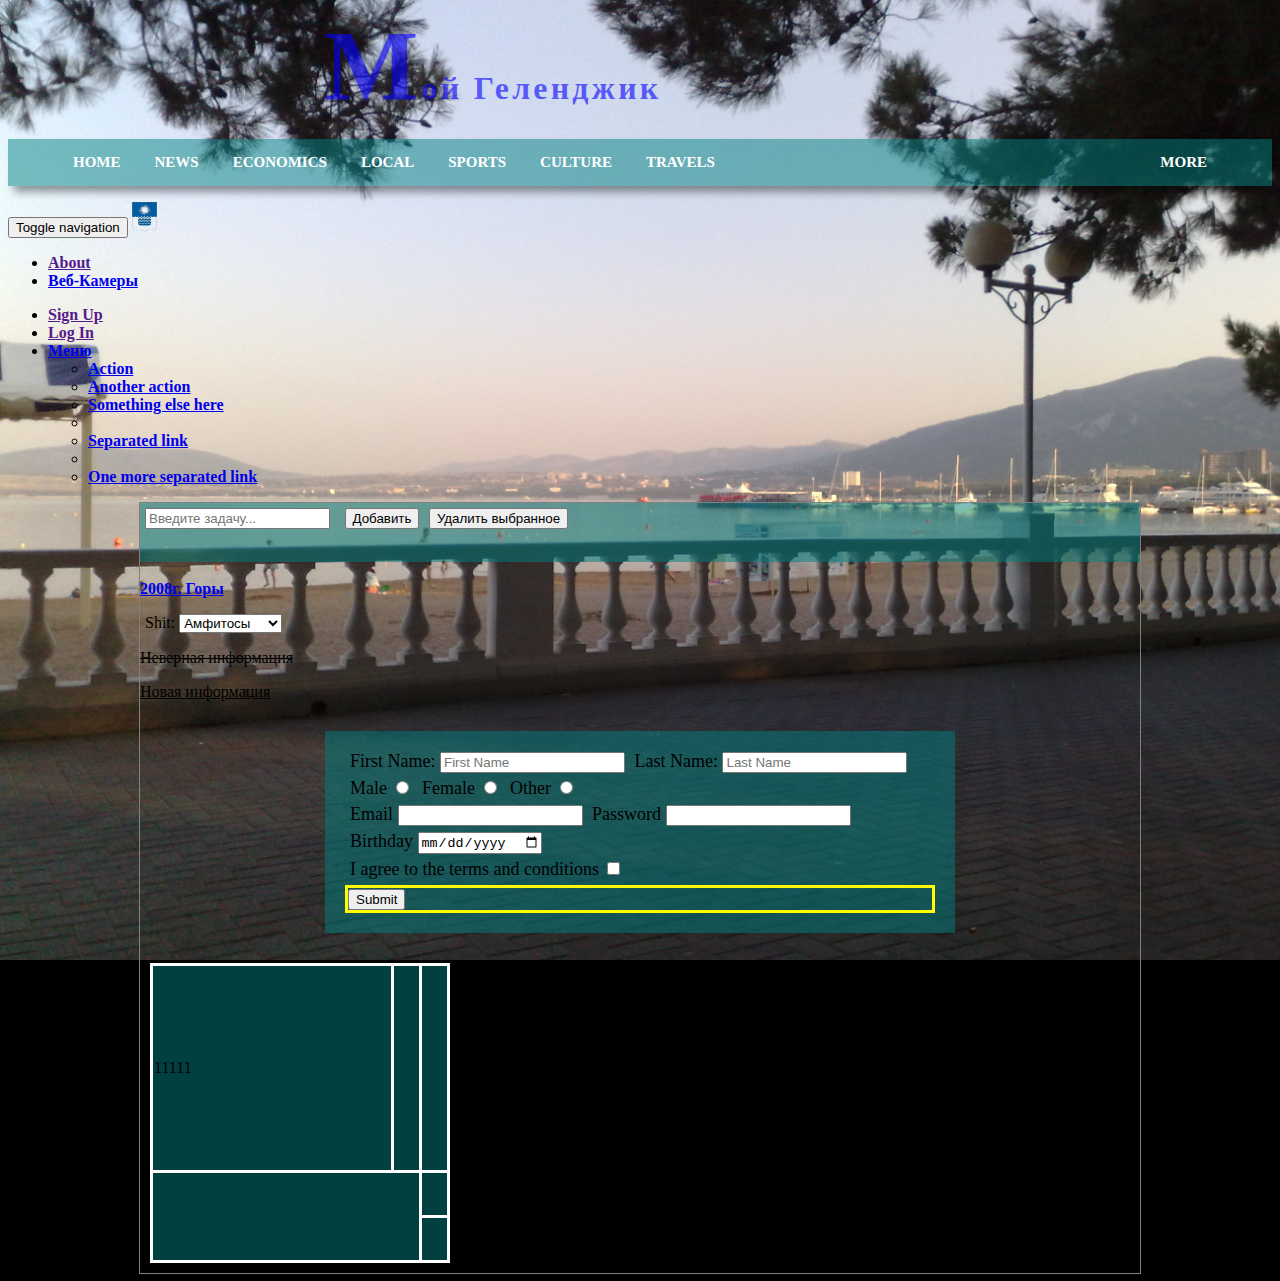
==== index.html @ 13dd3dca "test" ====
<!doctype html>
<html>
<head>
    <meta charset="utf-8">
    <title>Мой Геленджик</title>
    <!--<link rel="stylesheet" type="text/css" href="bootstrap.css">-->
    <link rel="stylesheet" type="text/css" href="index.css">
    <!--<link href="https://fonts.googleapis.com/css?family=Lato" rel="stylesheet">-->
</head>

<body>

<h1>Мой Геленджик</h1>

<nav id="nav">
    <ul>
        <li id="float">More</li>
    </ul>
    <ul id="main">
        <li>Home</li>
        <li>News</li>
        <li>Economics</li>
        <li>Local</li>
        <li>Sports</li>
        <li>Culture</li>
        <li>Travels</li>
    </ul>
</nav>

<nav class="navbar navbar-default">
    <div class="container">
        <div class="navbar-header">
            <!--Кнопка гамбургер-->
            <button type="button" class="navbar-toggle collapsed" data-toggle="collapse" data-target="#bs-nav-demo"
                    aria-expanded="false">
                <span class="sr-only">Toggle navigation</span>
                <span class="icon-bar"></span>
                <span class="icon-bar"></span>
                <span class="icon-bar"></span>
            </button>
            <a class="navbar-brand" href="#">
                <img width="25px" alt="Brand" src="gelik_gerb.gif">
            </a>
        </div>
        <div class="collapse navbar-collapse" id="bs-nav-demo">
            <ul class="nav navbar-nav">
                <li><a href="">About</a></li>
                <li><a href="http://gelendzhik.org/city/wcam/">Веб-Камеры</a></li>
            </ul>
            <ul class="nav navbar-nav navbar-right">
                <li><a href="">Sign Up</a></li>
                <li><a href="">Log In</a></li>
                <li class="dropdown">
                    <a href="#" class="dropdown-toggle" data-toggle="dropdown" role="button" aria-haspopup="true"
                       aria-expanded="false">Меню <span class="caret"></span></a>
                    <ul class="dropdown-menu">
                        <li><a href="#">Action</a></li>
                        <li><a href="#">Another action</a></li>
                        <li><a href="#">Something else here</a></li>
                        <li role="separator" class="divider"></li>
                        <li><a href="#">Separated link</a></li>
                        <li role="separator" class="divider"></li>
                        <li><a href="#">One more separated link</a></li>
                    </ul>
                </li>
            </ul>
        </div>
    </div>
</nav>

<div id="main_div">
    <div id="foodList">
        <input type="text" id="inputList" placeholder="Введите задачу...">
        <input type="button" class="btn btn-success" id="addButton" value="Добавить">
        <input type="button" class="btn btn-danger" id="delButton" value="Удалить выбранное" onclick="delButton();">
        <ul id="taskList">

            <!--<li>
                <input type="checkbox" id="7">
                <label for="7">тест тест тест</label>
            </li> &lt;!&ndash;todo: разобраться...&ndash;&gt;-->

        </ul>
    </div>
    <p>
        <a href="2008/2008_mountain.html">2008г. Горы</a>
    </p>

    <label for="shit">Shit:</label>
    <select name="shit" id="shit"> <!--multiple и size="" для мультивыбора-->
        <optgroup label="Полегче">
            <option value="alc">Бухло</option>
            <option value="weed">Трава</option>
            <option value="smoke">Сиги</option>
        </optgroup>
        <optgroup label="Пожеще">
            <option value="meth" selected>Амфитосы</option>
            <option value="acid">Кислота</option>
            <option value="cocain">Кокс</option>
            <option value="heroin">Хмурый</option>
        </optgroup>
    </select>

    <del><p>Неверная информация</p></del>
    <ins><p>Новая информация</p></ins>


    <form>
        <div><label for="first_name">First Name:</label>
            <input id="first_name" type="text" placeholder="First Name" required name="first">

            <label for="last_name">Last Name:</label>
            <input id="last_name" type="text" placeholder="Last Name" required name="last"></div>

        <div><label for="male">Male</label>
            <input id="male" type="radio" value="Male" name="Gender" required>

            <label for="female">Female</label>
            <input id="female" type="radio" value="Female" name="Gender" required>

            <label for="other">Other</label>
            <input id="other" type="radio" value="Other" name="Gender" required></div>

        <div><label for="email">Email</label>
            <input id="email" type="email" name="email" required>

            <label for="password">Password</label>
            <input id="password" type="password" name="password" pattern=".{5,10}" title="5 to 10 characters" required>
        </div>

        <div><label for="birthday">Birthday</label>
            <input id="birthday" type="date" name="birthday" required></div>

        <div><label for="agreement">I agree to the terms and conditions</label>
            <input id="agreement" type="checkbox" name="agreement" value="true" required></div>

        <div><input type="submit" class="btn btn-success" value="Submit"></div>


    </form>


    <table>
        <tr>
            <td>11111</td>
            <td></td>
            <td></td>
        </tr>
        <tr>
            <td rowspan="2" colspan="2"></td>
            <td></td>
        </tr>
        <tr>
            <td></td>
        </tr>
    </table>
</div>

<script src="jquery.js"></script> <!--jq всегда первым-->
<script src="index.js"></script>
<script src="bootstrap.min.js"></script>
</body>
</html>
---- index.css ----
body {
    background: black url("10082008074.jpg") fixed top right no-repeat; /*top right - при уменьшении окна браузера фокус падает на верхний правый угол*/
    background-size: cover;
    /*font-family: 'Lato', sans-serif;*/
    color: black;

}

#main_div {
    border: 1px solid gray;
    width: 1000px;
    margin: 0 auto;
}

h1 {
    color: rgba(6, 0, 255, .6);
    width: 50%;
    margin: 0 auto 0 auto;
    letter-spacing: 0.2rem;
    /*text-align: center;*/
}

h1::first-letter {
    font-size: 100px;
}

h1:hover {
    color: mediumblue;
}

#foodList {
    background-color: rgba(0, 128, 128, .5);
    font-size: large;
    margin-right: auto;

}

li:hover {
    text-transform: uppercase;
}

div#foodList ul li {
    list-style-type: none;
}

div#foodList ul {
    color: white;
    padding: 5px;
}

a:link {
    font-weight: bolder;
}

a:hover {
    background-color: blue;
    color: white;
}

#foodList input:checked { /*Сдвигает выбранный чекбокс вправо на 50px*/
    margin-left: 30px;
}

/*input:checked + label{*/
/*text-decoration: line-through;*/
/*color: gainsboro;*/
/*}*/

/*li:hover input:checked + label:hover, input:checked + label:hover{*/
/*text-transform: none;*/
/*}*/

.crossed { /*не перебивает выше селектор*/
    text-decoration: line-through;
    color: gainsboro;
}

.crossed:hover {
    text-transform: none;
}

label {
    margin-left: 5px;
}

form {
    background-color: rgba(0, 128, 128, .5);
    font-size: large;
    /*color: white;*/
    /*float: right;*/
    padding: 15px;
    width: 600px;
    margin: 30px auto; /*центорвка с использованием auto работает только при наличии width*/
}

form div {
    margin: 5px;
}

/*input[type="text"]:hover {*/
/*border: 1px solid red;*/
/*background: gray;*/
/*}*/

input[type="submit"]:hover {
    background: green;
    color: white;
}

form div:nth-of-type(6) { /*отсчитывает сначала*/
    border: 3px solid yellow;
}

/*li:nth-last-of-type(3) { !*отсчитывает с конца*!*/
/*text-decoration: underline;*/
/*}*/

table {
    background-color: rgba(0, 128, 128, .5);
    width: 300px;
    height: 300px;
    margin: 10px;
    /*padding: 100px;*/
    border-collapse: collapse;
}

td {
    border: 3px solid white;
}

#addButton {
    margin: 5px;
}

#inputList {
    margin: 5px;
}

/*////////////////////////////////////////////////////////////////////*/
nav#nav {
    background-color: rgba(0, 128, 128, .5);
    margin: 16px 0;
    box-shadow: 6px 6px 8px rgba(0, 0, 0, 0.4);
    /*border-radius: 5px;*/
}

ul#main {
    width: 900px;
    margin: 0 auto 0 50px;
    padding: 0;
}

nav#nav li {
    text-transform: uppercase;
    font: bold 15px Tahoma;
    color: white;
    list-style-type: none;
    display: inline-block;
    width: auto;
    padding: 15px 15px;

}

#nav li:hover {
    background-color: #F0F0F1;
    color: #9E9E9E;
    cursor: pointer;
}

#float {
    float: right;
    margin: 0 50px;
}

/*////////////////////////////////////////////////////////////////////*/
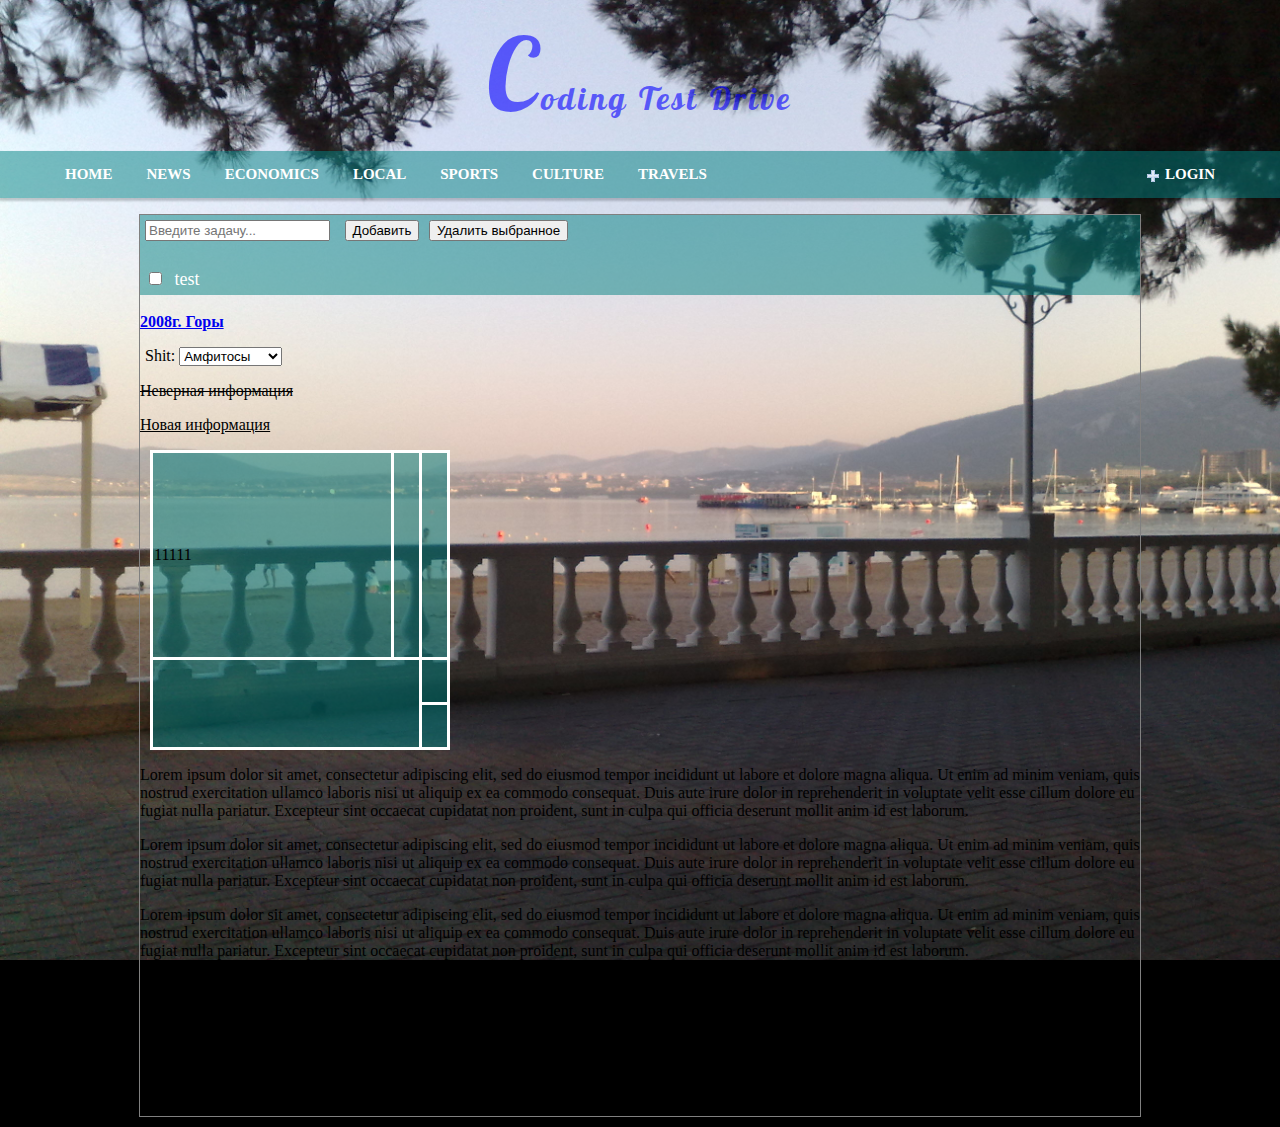
==== commit a7f622a5: "бла" ====
--- a/index.html
+++ b/index.html
@@ -2,20 +2,39 @@
 <html>
 <head>
     <meta charset="utf-8">
-    <title>Мой Геленджик</title>
+    <title>Coding Test Drive</title>
     <!--<link rel="stylesheet" type="text/css" href="bootstrap.css">-->
     <link rel="stylesheet" type="text/css" href="index.css">
     <!--<link href="https://fonts.googleapis.com/css?family=Lato" rel="stylesheet">-->
+    <link href="https://fonts.googleapis.com/css?family=Lobster" rel="stylesheet" type="text/css">
 </head>
 
 <body>
 
-<h1>Мой Геленджик</h1>
+<h1>Coding Test Drive</h1>
+
+
+<div id="divForm">
+    <form id="logForm">
+        <p>
+            <label for="username">Username:</label>
+            <input type="text" name="username" id="username">
+        </p>
+        <p>
+            <label for="password">Password: </label>
+            <input type="text" name="password" id="password">
+        </p>
+        <p class="button">
+            <input type="submit" name="button" id="button" value="Submit">
+        </p>
+    </form>
+</div>
 
 <nav id="nav">
     <ul>
-        <li id="float">More</li>
+        <li id="buttonLogin"><a href="form.html"><span id="open">Login</span></a></li>
     </ul>
+
     <ul id="main">
         <li>Home</li>
         <li>News</li>
@@ -27,58 +46,17 @@
     </ul>
 </nav>
 
-<nav class="navbar navbar-default">
-    <div class="container">
-        <div class="navbar-header">
-            <!--Кнопка гамбургер-->
-            <button type="button" class="navbar-toggle collapsed" data-toggle="collapse" data-target="#bs-nav-demo"
-                    aria-expanded="false">
-                <span class="sr-only">Toggle navigation</span>
-                <span class="icon-bar"></span>
-                <span class="icon-bar"></span>
-                <span class="icon-bar"></span>
-            </button>
-            <a class="navbar-brand" href="#">
-                <img width="25px" alt="Brand" src="gelik_gerb.gif">
-            </a>
-        </div>
-        <div class="collapse navbar-collapse" id="bs-nav-demo">
-            <ul class="nav navbar-nav">
-                <li><a href="">About</a></li>
-                <li><a href="http://gelendzhik.org/city/wcam/">Веб-Камеры</a></li>
-            </ul>
-            <ul class="nav navbar-nav navbar-right">
-                <li><a href="">Sign Up</a></li>
-                <li><a href="">Log In</a></li>
-                <li class="dropdown">
-                    <a href="#" class="dropdown-toggle" data-toggle="dropdown" role="button" aria-haspopup="true"
-                       aria-expanded="false">Меню <span class="caret"></span></a>
-                    <ul class="dropdown-menu">
-                        <li><a href="#">Action</a></li>
-                        <li><a href="#">Another action</a></li>
-                        <li><a href="#">Something else here</a></li>
-                        <li role="separator" class="divider"></li>
-                        <li><a href="#">Separated link</a></li>
-                        <li role="separator" class="divider"></li>
-                        <li><a href="#">One more separated link</a></li>
-                    </ul>
-                </li>
-            </ul>
-        </div>
-    </div>
-</nav>
-
 <div id="main_div">
     <div id="foodList">
-        <input type="text" id="inputList" placeholder="Введите задачу...">
+        <input id="inputList" placeholder="Введите задачу...">
         <input type="button" class="btn btn-success" id="addButton" value="Добавить">
-        <input type="button" class="btn btn-danger" id="delButton" value="Удалить выбранное" onclick="delButton();">
+        <input type="button" class="btn btn-danger" id="delButton" value="Удалить выбранное">
         <ul id="taskList">
 
-            <!--<li>
-                <input type="checkbox" id="7">
-                <label for="7">тест тест тест</label>
-            </li> &lt;!&ndash;todo: разобраться...&ndash;&gt;-->
+            <li>
+                <input type="checkbox" id="888">
+                <label for="888"> test</label>
+            </li>
 
         </ul>
     </div>
@@ -105,41 +83,6 @@
     <ins><p>Новая информация</p></ins>
 
 
-    <form>
-        <div><label for="first_name">First Name:</label>
-            <input id="first_name" type="text" placeholder="First Name" required name="first">
-
-            <label for="last_name">Last Name:</label>
-            <input id="last_name" type="text" placeholder="Last Name" required name="last"></div>
-
-        <div><label for="male">Male</label>
-            <input id="male" type="radio" value="Male" name="Gender" required>
-
-            <label for="female">Female</label>
-            <input id="female" type="radio" value="Female" name="Gender" required>
-
-            <label for="other">Other</label>
-            <input id="other" type="radio" value="Other" name="Gender" required></div>
-
-        <div><label for="email">Email</label>
-            <input id="email" type="email" name="email" required>
-
-            <label for="password">Password</label>
-            <input id="password" type="password" name="password" pattern=".{5,10}" title="5 to 10 characters" required>
-        </div>
-
-        <div><label for="birthday">Birthday</label>
-            <input id="birthday" type="date" name="birthday" required></div>
-
-        <div><label for="agreement">I agree to the terms and conditions</label>
-            <input id="agreement" type="checkbox" name="agreement" value="true" required></div>
-
-        <div><input type="submit" class="btn btn-success" value="Submit"></div>
-
-
-    </form>
-
-
     <table>
         <tr>
             <td>11111</td>
@@ -154,10 +97,37 @@
             <td></td>
         </tr>
     </table>
+
+    <p>Lorem ipsum dolor sit amet, consectetur adipiscing elit, sed do eiusmod tempor incididunt ut labore et dolore
+        magna aliqua. Ut enim ad minim veniam, quis nostrud exercitation ullamco laboris nisi ut aliquip ex ea commodo
+        consequat. Duis aute irure dolor in reprehenderit in voluptate velit esse cillum dolore eu fugiat nulla
+        pariatur. Excepteur sint occaecat cupidatat non proident, sunt in culpa qui officia deserunt mollit anim id est
+        laborum.</p>
+    <p>Lorem ipsum dolor sit amet, consectetur adipiscing elit, sed do eiusmod tempor incididunt ut labore et dolore
+        magna aliqua. Ut enim ad minim veniam, quis nostrud exercitation ullamco laboris nisi ut aliquip ex ea commodo
+        consequat. Duis aute irure dolor in reprehenderit in voluptate velit esse cillum dolore eu fugiat nulla
+        pariatur. Excepteur sint occaecat cupidatat non proident, sunt in culpa qui officia deserunt mollit anim id est
+        laborum.</p>
+    <p>Lorem ipsum dolor sit amet, consectetur adipiscing elit, sed do eiusmod tempor incididunt ut labore et dolore
+        magna aliqua. Ut enim ad minim veniam, quis nostrud exercitation ullamco laboris nisi ut aliquip ex ea commodo
+        consequat. Duis aute irure dolor in reprehenderit in voluptate velit esse cillum dolore eu fugiat nulla
+        pariatur. Excepteur sint occaecat cupidatat non proident, sunt in culpa qui officia deserunt mollit anim id est
+        laborum.</p>
+    <p>Lorem ipsum dolor sit amet, consectetur adipiscing elit, sed do eiusmod tempor incididunt ut labore et dolore
+        magna aliqua. Ut enim ad minim veniam, quis nostrud exercitation ullamco laboris nisi ut aliquip ex ea commodo
+        consequat. Duis aute irure dolor in reprehenderit in voluptate velit esse cillum dolore eu fugiat nulla
+        pariatur. Excepteur sint occaecat cupidatat non proident, sunt in culpa qui officia deserunt mollit anim id est
+        laborum.</p>
+    <p>Lorem ipsum dolor sit amet, consectetur adipiscing elit, sed do eiusmod tempor incididunt ut labore et dolore
+        magna aliqua. Ut enim ad minim veniam, quis nostrud exercitation ullamco laboris nisi ut aliquip ex ea commodo
+        consequat. Duis aute irure dolor in reprehenderit in voluptate velit esse cillum dolore eu fugiat nulla
+        pariatur. Excepteur sint occaecat cupidatat non proident, sunt in culpa qui officia deserunt mollit anim id est
+        laborum.</p>
 </div>
 
 <script src="jquery.js"></script> <!--jq всегда первым-->
+<script src="jquery-ui/jquery-ui.js"></script>
 <script src="index.js"></script>
-<script src="bootstrap.min.js"></script>
+<!--<script src="bootstrap.min.js"></script>-->
 </body>
 </html>--- a/index.css
+++ b/index.css
@@ -3,6 +3,7 @@
     background-size: cover;
     /*font-family: 'Lato', sans-serif;*/
     color: black;
+    margin: 10px 0;
 
 }
 
@@ -17,10 +18,12 @@
     width: 50%;
     margin: 0 auto 0 auto;
     letter-spacing: 0.2rem;
-    /*text-align: center;*/
+    font-family: Lobster, sans-serif;
+    text-align: center;
+    font-weight: normal;
 }
 
-h1::first-letter {
+h1:first-letter {
     font-size: 100px;
 }
 
@@ -83,38 +86,6 @@
     margin-left: 5px;
 }
 
-form {
-    background-color: rgba(0, 128, 128, .5);
-    font-size: large;
-    /*color: white;*/
-    /*float: right;*/
-    padding: 15px;
-    width: 600px;
-    margin: 30px auto; /*центорвка с использованием auto работает только при наличии width*/
-}
-
-form div {
-    margin: 5px;
-}
-
-/*input[type="text"]:hover {*/
-/*border: 1px solid red;*/
-/*background: gray;*/
-/*}*/
-
-input[type="submit"]:hover {
-    background: green;
-    color: white;
-}
-
-form div:nth-of-type(6) { /*отсчитывает сначала*/
-    border: 3px solid yellow;
-}
-
-/*li:nth-last-of-type(3) { !*отсчитывает с конца*!*/
-/*text-decoration: underline;*/
-/*}*/
-
 table {
     background-color: rgba(0, 128, 128, .5);
     width: 300px;
@@ -140,8 +111,7 @@
 nav#nav {
     background-color: rgba(0, 128, 128, .5);
     margin: 16px 0;
-    box-shadow: 6px 6px 8px rgba(0, 0, 0, 0.4);
-    /*border-radius: 5px;*/
+    box-shadow: 0 2px 2px 1px rgba(0, 0, 0, 0.2);
 }
 
 ul#main {
@@ -161,15 +131,58 @@
 
 }
 
-#nav li:hover {
+#nav li:hover, #nav li:hover span  {
     background-color: #F0F0F1;
     color: #9E9E9E;
     cursor: pointer;
 }
 
-#float {
+#buttonLogin {
     float: right;
     margin: 0 50px;
 }
+/*////////////////////////////////////////////////////////////////////*/
+#divForm {
+    position: absolute;
+    width: 200px;
+    height: 180px;
+    padding: 0;
+    margin: 0;
+    top: 197px;
+    right: 10px;
+    display: none;
+    background-color: rgba(0, 128, 128, .5);
 
-/*////////////////////////////////////////////////////////////////////*/+    -webkit-box-shadow: 10px 10px 10px rgba(0, 0, 0, 0.4);
+    -moz-box-shadow: 10px 10px 10px rgba(0, 0, 0, 0.4);
+    -o-box-shadow: 10px 10px 10px rgba(0, 0, 0, 0.4);
+    box-shadow: 10px 10px 10px rgba(0, 0, 0, 0.4);
+}
+
+#logForm {
+    display: none;
+    color: white;
+    padding: 10px;
+}
+
+#buttonLogin a {
+    text-decoration: none;
+    color: white;
+}
+
+#open {
+    margin: 0;
+    padding: 5px 0 5px 30px;
+    cursor: pointer;
+    background: url(images/open.png) 10px 7px no-repeat;
+    color: white;
+}
+#open.close {
+    background-image: url(images/close.png);
+}
+
+nav#nav li#buttonLogin {
+    padding-left: 2px;
+}
+
+/*////////////////////////////////////////////////////////////////////*/
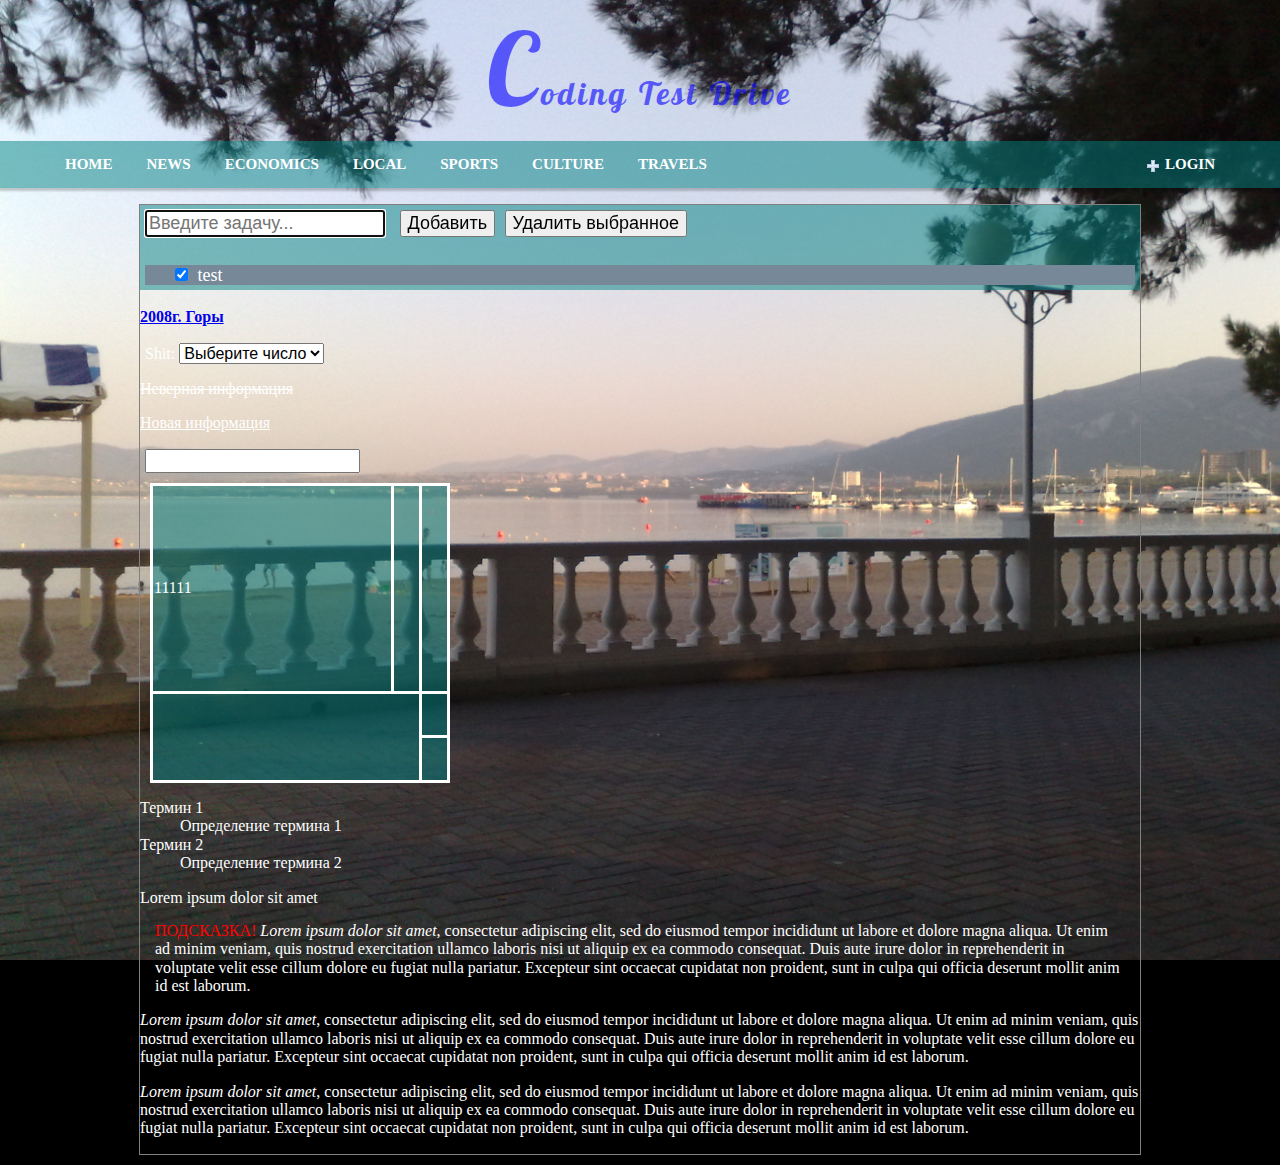
==== commit f81c6494: "11" ====
--- a/index.html
+++ b/index.html
@@ -3,6 +3,7 @@
 <head>
     <meta charset="utf-8">
     <title>Coding Test Drive</title>
+    <link rel="stylesheet" href="normalize.css">
     <!--<link rel="stylesheet" type="text/css" href="bootstrap.css">-->
     <link rel="stylesheet" type="text/css" href="index.css">
     <!--<link href="https://fonts.googleapis.com/css?family=Lato" rel="stylesheet">-->
@@ -18,11 +19,11 @@
     <form id="logForm">
         <p>
             <label for="username">Username:</label>
-            <input type="text" name="username" id="username">
+            <input type="text" name="username" id="username" required minlength="3" maxlength="10">
         </p>
         <p>
             <label for="password">Password: </label>
-            <input type="text" name="password" id="password">
+            <input type="password" name="password" id="password" required minlength="6" maxlength="10">
         </p>
         <p class="button">
             <input type="submit" name="button" id="button" value="Submit">
@@ -54,7 +55,7 @@
         <ul id="taskList">
 
             <li>
-                <input type="checkbox" id="888">
+                <input type="checkbox" id="888" checked>
                 <label for="888"> test</label>
             </li>
 
@@ -66,21 +67,26 @@
 
     <label for="shit">Shit:</label>
     <select name="shit" id="shit"> <!--multiple и size="" для мультивыбора-->
-        <optgroup label="Полегче">
-            <option value="alc">Бухло</option>
-            <option value="weed">Трава</option>
-            <option value="smoke">Сиги</option>
+        <option value="default" selected disabled>Выберите число</option>
+        <optgroup label="1-3">
+            <option value="1">111</option>
+            <option value="2">222</option>
+            <option value="3">333</option>
         </optgroup>
-        <optgroup label="Пожеще">
-            <option value="meth" selected>Амфитосы</option>
-            <option value="acid">Кислота</option>
-            <option value="cocain">Кокс</option>
-            <option value="heroin">Хмурый</option>
+        <optgroup label="4-7">
+            <option value="4">444</option>
+            <option value="5">555</option>
+            <option value="6">666</option>
+            <option value="7">777</option>
         </optgroup>
     </select>
 
     <del><p>Неверная информация</p></del>
     <ins><p>Новая информация</p></ins>
+
+    <form action="">
+        <label><input id="textInput"></label>
+    </form>
 
 
     <table>
@@ -98,31 +104,41 @@
         </tr>
     </table>
 
-    <p>Lorem ipsum dolor sit amet, consectetur adipiscing elit, sed do eiusmod tempor incididunt ut labore et dolore
+    <dl>
+        <dt>Термин 1</dt>
+        <dd>Определение термина 1</dd>
+        <dt>Термин 2</dt>
+        <dd>Определение термина 2</dd>
+    </dl>
+
+    <div id="divP">
+        <div>Lorem ipsum dolor sit amet</div>
+
+        <p id="testP"><cite>Lorem ipsum dolor sit amet</cite>, consectetur adipiscing elit, sed do eiusmod
+        tempor incididunt
+        ut labore et dolore
         magna aliqua. Ut enim ad minim veniam, quis nostrud exercitation ullamco laboris nisi ut aliquip ex ea commodo
         consequat. Duis aute irure dolor in reprehenderit in voluptate velit esse cillum dolore eu fugiat nulla
         pariatur. Excepteur sint occaecat cupidatat non proident, sunt in culpa qui officia deserunt mollit anim id est
         laborum.</p>
-    <p>Lorem ipsum dolor sit amet, consectetur adipiscing elit, sed do eiusmod tempor incididunt ut labore et dolore
-        magna aliqua. Ut enim ad minim veniam, quis nostrud exercitation ullamco laboris nisi ut aliquip ex ea commodo
-        consequat. Duis aute irure dolor in reprehenderit in voluptate velit esse cillum dolore eu fugiat nulla
-        pariatur. Excepteur sint occaecat cupidatat non proident, sunt in culpa qui officia deserunt mollit anim id est
-        laborum.</p>
-    <p>Lorem ipsum dolor sit amet, consectetur adipiscing elit, sed do eiusmod tempor incididunt ut labore et dolore
-        magna aliqua. Ut enim ad minim veniam, quis nostrud exercitation ullamco laboris nisi ut aliquip ex ea commodo
-        consequat. Duis aute irure dolor in reprehenderit in voluptate velit esse cillum dolore eu fugiat nulla
-        pariatur. Excepteur sint occaecat cupidatat non proident, sunt in culpa qui officia deserunt mollit anim id est
-        laborum.</p>
-    <p>Lorem ipsum dolor sit amet, consectetur adipiscing elit, sed do eiusmod tempor incididunt ut labore et dolore
-        magna aliqua. Ut enim ad minim veniam, quis nostrud exercitation ullamco laboris nisi ut aliquip ex ea commodo
-        consequat. Duis aute irure dolor in reprehenderit in voluptate velit esse cillum dolore eu fugiat nulla
-        pariatur. Excepteur sint occaecat cupidatat non proident, sunt in culpa qui officia deserunt mollit anim id est
-        laborum.</p>
-    <p>Lorem ipsum dolor sit amet, consectetur adipiscing elit, sed do eiusmod tempor incididunt ut labore et dolore
-        magna aliqua. Ut enim ad minim veniam, quis nostrud exercitation ullamco laboris nisi ut aliquip ex ea commodo
-        consequat. Duis aute irure dolor in reprehenderit in voluptate velit esse cillum dolore eu fugiat nulla
-        pariatur. Excepteur sint occaecat cupidatat non proident, sunt in culpa qui officia deserunt mollit anim id est
-        laborum.</p>
+
+        <p><cite>Lorem ipsum dolor sit amet</cite>, consectetur adipiscing elit, sed do eiusmod
+            tempor incididunt
+            ut labore et dolore
+            magna aliqua. Ut enim ad minim veniam, quis nostrud exercitation ullamco laboris nisi ut aliquip ex ea commodo
+            consequat. Duis aute irure dolor in reprehenderit in voluptate velit esse cillum dolore eu fugiat nulla
+            pariatur. Excepteur sint occaecat cupidatat non proident, sunt in culpa qui officia deserunt mollit anim id est
+            laborum.</p>
+
+        <p><cite>Lorem ipsum dolor sit amet</cite>, consectetur adipiscing elit, sed do eiusmod
+            tempor incididunt
+            ut labore et dolore
+            magna aliqua. Ut enim ad minim veniam, quis nostrud exercitation ullamco laboris nisi ut aliquip ex ea commodo
+            consequat. Duis aute irure dolor in reprehenderit in voluptate velit esse cillum dolore eu fugiat nulla
+            pariatur. Excepteur sint occaecat cupidatat non proident, sunt in culpa qui officia deserunt mollit anim id est
+            laborum.</p>
+
+    </div>
 </div>
 
 <script src="jquery.js"></script> <!--jq всегда первым-->
--- a/index.css
+++ b/index.css
@@ -1,10 +1,24 @@
 body {
-    background: black url("10082008074.jpg") fixed top right no-repeat; /*top right - при уменьшении окна браузера фокус падает на верхний правый угол*/
+    background: black url(10082008074.jpg) fixed top right no-repeat; /*top right - при уменьшении окна браузера фокус падает на верхний правый угол*/
     background-size: cover;
     /*font-family: 'Lato', sans-serif;*/
-    color: black;
+    color: white;
     margin: 10px 0;
-
+}
+
+::selection {
+    background: #0000ff;
+    color: #fff;
+}
+
+#testP {
+    color: white;
+    margin: 15px;
+}
+
+#testP:before {
+    color: red;
+    content: "ПОДСКАЗКА! "
 }
 
 #main_div {
@@ -42,13 +56,17 @@
     text-transform: uppercase;
 }
 
-div#foodList ul li {
+#foodList ul li {
     list-style-type: none;
 }
 
-div#foodList ul {
+#foodList ul {
     color: white;
     padding: 5px;
+}
+
+#foodList ul li:nth-child(odd) {
+    background: lightslategray;
 }
 
 a:link {
@@ -131,7 +149,7 @@
 
 }
 
-#nav li:hover, #nav li:hover span  {
+#nav li:hover, #nav li:hover span {
     background-color: #F0F0F1;
     color: #9E9E9E;
     cursor: pointer;
@@ -141,6 +159,7 @@
     float: right;
     margin: 0 50px;
 }
+
 /*////////////////////////////////////////////////////////////////////*/
 #divForm {
     position: absolute;
@@ -163,6 +182,7 @@
     display: none;
     color: white;
     padding: 10px;
+    /*box-sizing: border-box;*/
 }
 
 #buttonLogin a {
@@ -177,6 +197,7 @@
     background: url(images/open.png) 10px 7px no-repeat;
     color: white;
 }
+
 #open.close {
     background-image: url(images/close.png);
 }
@@ -185,4 +206,8 @@
     padding-left: 2px;
 }
 
+#logForm input {
+    width: 100%;
+}
+
 /*////////////////////////////////////////////////////////////////////*/
